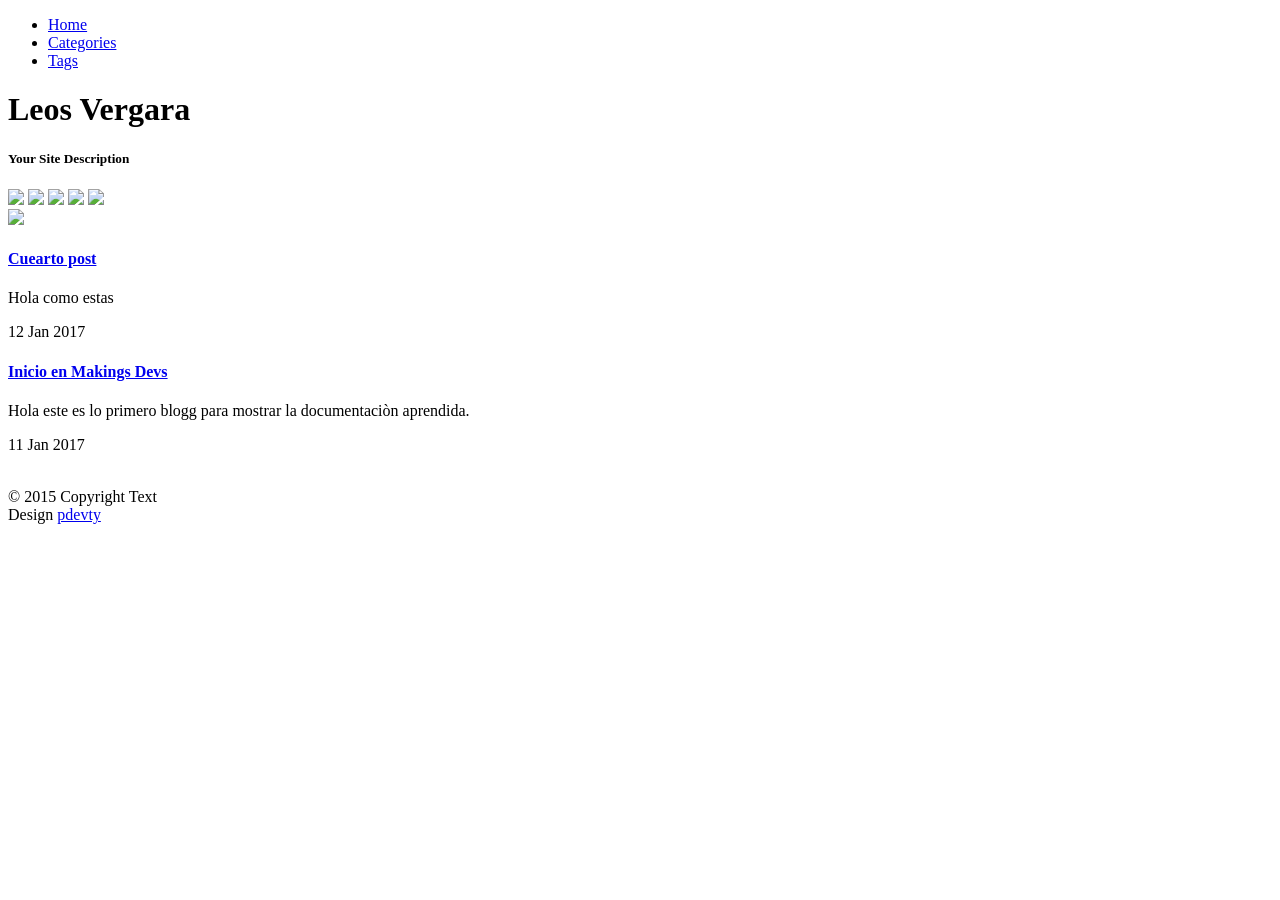
==== public/post/index.html @ 9a9b8f29 "added material funcionando" ====
<!DOCTYPE html>
<html lang="en-us">
<head>
  <meta http-equiv="Content-Type" content="text/html; charset=UTF-8"/>
  <meta name="viewport" content="width=device-width, initial-scale=1, maximum-scale=1.0, user-scalable=no"/>
  <title>Posts</title>
  <link href="http://localhost:1313/css/materialize.min.css" type="text/css" rel="stylesheet" media="screen,projection"/>
  <link href="http://localhost:1313/css/style.css" type="text/css" rel="stylesheet" media="screen,projection"/>
  <link rel="stylesheet" href="https://cdnjs.cloudflare.com/ajax/libs/highlight.js/8.6/styles/default.min.css">
  <style type="text/css">
  
    footer.page-footer{background-image: url(http://localhost:1313/images/default.png);}
  
  </style>
</head>
<body>
  <ul id="slide-out" class="side-nav">
    <li><a href="http://localhost:1313"><i class="mdi-action-home left"></i>Home<i class="mdi-hardware-keyboard-arrow-right right"></i></a></li>
    <li><a href="http://localhost:1313/categories"><i class="mdi-action-perm-media left"></i>Categories<i class="mdi-hardware-keyboard-arrow-right right"></i></a></li>
    <li><a href="http://localhost:1313/tags"><i class="mdi-action-loyalty left"></i>Tags<i class="mdi-hardware-keyboard-arrow-right right"></i></a></li>
  </ul>
  <div id="index-banner" class="parallax-container">
  <a data-activates="slide-out" class="btn-floating button-collapse" style="top: 5px; left: 5px;"><i class="mdi-navigation-menu"></i></a>
    <div class="section no-pad-bot">
      <div class="container">
        
        <h1 class="header center teal-text text-lighten-2">Leos Vergara</h1>
        <div class="row center">
          <h5 class="header col s12 light">Your Site Description</h5>
        </div>
        <div class="row center">
        
          <a href="https://gitlab.com/u/Your%20Gitlab%20Name"><img src="http://localhost:1313/images/gitlab.png"></a>
        
        
          <a href="https://github.com/Your%20Github%20Name"><img src="http://localhost:1313/images/github2-dreamstale35.png"></a>
        
        
          <a href="https://www.facebook.com/Your%20facebook%20Name"><img src="http://localhost:1313/images/facebook-dreamstale25.png"></a>
        
        
          <a href="https://twitter.com/Your%20Twitter%20Name"><img src="http://localhost:1313/images/twitter-dreamstale71.png"></a>
        
        
        
          <a href="http://localhost:1313/index.xml"><img src="http://localhost:1313/images/feed-dreamstale27.png"></a>
        </div>
      </div>
    </div>
    <div class="parallax">
    
      <img src="http://localhost:1313/images/default.png">
    
    </div>
  </div>


<div class="container">
  <div class="section">


<div class="row">

  
  <div class="col m4 s12">
    <div class="card-panel">
      <h4><a href="http://localhost:1313/post/Cuearto-post/">Cuearto post</a></h4>
      <p>
       
      </p>
      <p>Hola como estas</p>
      <p>
      12 Jan 2017
       
      </p>
    </div>
  </div>

  
  <div class="col m4 s12">
    <div class="card-panel">
      <h4><a href="http://localhost:1313/post/Primer-post/">Inicio en Makings Devs</a></h4>
      <p>
       
      </p>
      <p>Hola este es lo primero blogg para mostrar la documentaciòn aprendida.</p>
      <p>
      11 Jan 2017
       
      </p>
    </div>
  </div>

</div>


<div class="row">
  <div class="col s3 m1">
  
    <a class="btn-floating btn-large disabled"><i class="mdi-navigation-arrow-back"></i></a>
  
  </div>
  <div class="col s6 m10 center">&nbsp</div>
  <div class="col s3 m1">
  
    <a class="btn-floating btn-large disabled"><i class="mdi-navigation-arrow-forward"></i></a>
  
  </div>
</div>


  </div>
</div>

  <footer class="page-footer">
    <div class="footer-copyright">
      <div class="container">
      © 2015 Copyright Text
      <div class="right">Design <a class="grey-text text-lighten-4" href="http://pdevty.github.io/blog/">pdevty</a></div>
      </div>
    </div>
  </footer>
  <script src="https://code.jquery.com/jquery-2.1.4.min.js"></script>
  <script src="http://localhost:1313/js/materialize.min.js"></script>
  <script src="http://localhost:1313/js/init.js"></script>
  <script src="https://cdnjs.cloudflare.com/ajax/libs/highlight.js/8.6/highlight.min.js"></script>
  <script>hljs.initHighlightingOnLoad();</script>
  

  </body>
</html>
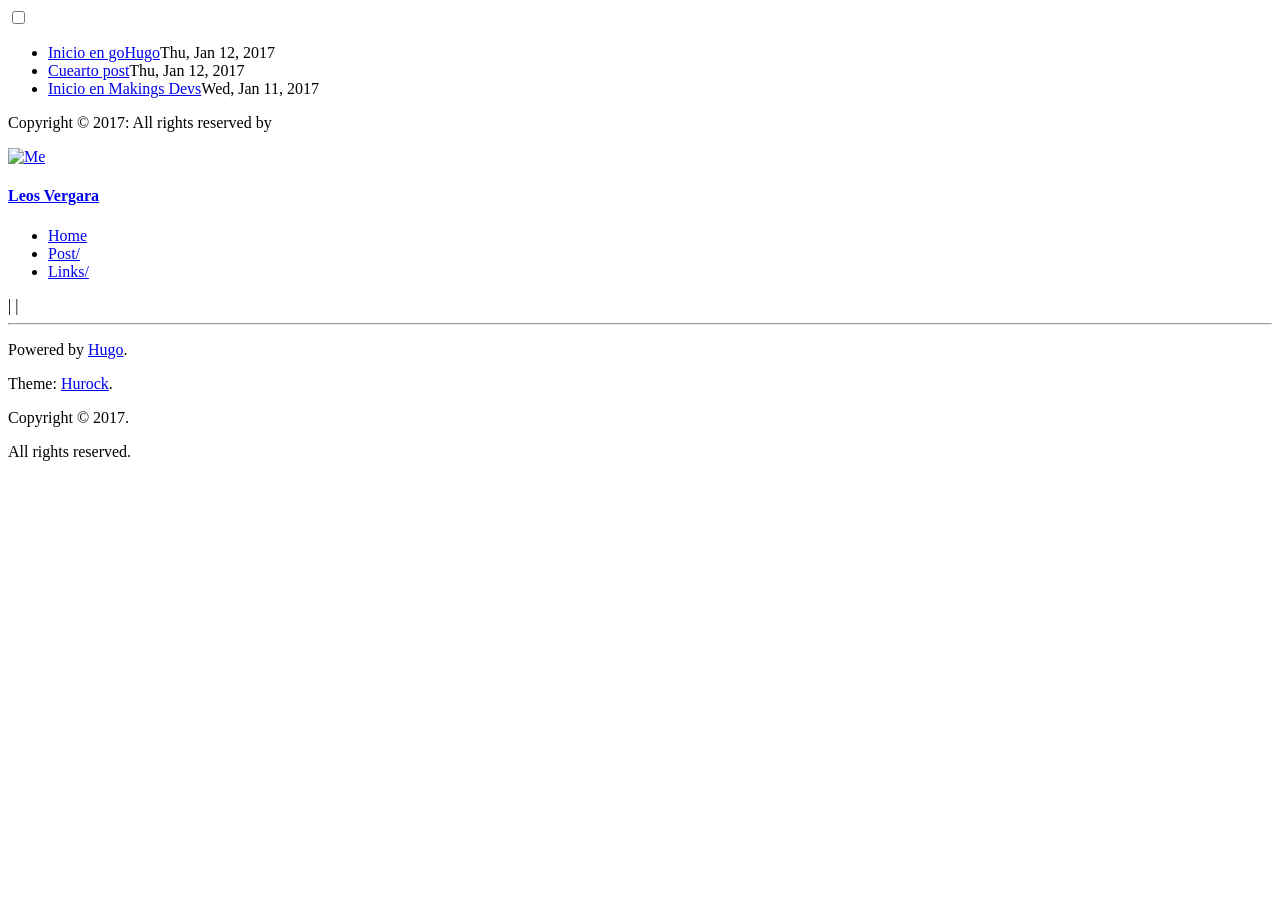
==== commit 460731d2: "agregue public" ====
--- a/public/post/index.html
+++ b/public/post/index.html
@@ -1,131 +1,134 @@
-<!DOCTYPE html>
-<html lang="en-us">
-<head>
-  <meta http-equiv="Content-Type" content="text/html; charset=UTF-8"/>
-  <meta name="viewport" content="width=device-width, initial-scale=1, maximum-scale=1.0, user-scalable=no"/>
-  <title>Posts</title>
-  <link href="http://localhost:1313/css/materialize.min.css" type="text/css" rel="stylesheet" media="screen,projection"/>
-  <link href="http://localhost:1313/css/style.css" type="text/css" rel="stylesheet" media="screen,projection"/>
-  <link rel="stylesheet" href="https://cdnjs.cloudflare.com/ajax/libs/highlight.js/8.6/styles/default.min.css">
-  <style type="text/css">
-  
-    footer.page-footer{background-image: url(http://localhost:1313/images/default.png);}
-  
-  </style>
-</head>
-<body>
-  <ul id="slide-out" class="side-nav">
-    <li><a href="http://localhost:1313"><i class="mdi-action-home left"></i>Home<i class="mdi-hardware-keyboard-arrow-right right"></i></a></li>
-    <li><a href="http://localhost:1313/categories"><i class="mdi-action-perm-media left"></i>Categories<i class="mdi-hardware-keyboard-arrow-right right"></i></a></li>
-    <li><a href="http://localhost:1313/tags"><i class="mdi-action-loyalty left"></i>Tags<i class="mdi-hardware-keyboard-arrow-right right"></i></a></li>
-  </ul>
-  <div id="index-banner" class="parallax-container">
-  <a data-activates="slide-out" class="btn-floating button-collapse" style="top: 5px; left: 5px;"><i class="mdi-navigation-menu"></i></a>
-    <div class="section no-pad-bot">
-      <div class="container">
-        
-        <h1 class="header center teal-text text-lighten-2">Leos Vergara</h1>
-        <div class="row center">
-          <h5 class="header col s12 light">Your Site Description</h5>
-        </div>
-        <div class="row center">
-        
-          <a href="https://gitlab.com/u/Your%20Gitlab%20Name"><img src="http://localhost:1313/images/gitlab.png"></a>
-        
-        
-          <a href="https://github.com/Your%20Github%20Name"><img src="http://localhost:1313/images/github2-dreamstale35.png"></a>
-        
-        
-          <a href="https://www.facebook.com/Your%20facebook%20Name"><img src="http://localhost:1313/images/facebook-dreamstale25.png"></a>
-        
-        
-          <a href="https://twitter.com/Your%20Twitter%20Name"><img src="http://localhost:1313/images/twitter-dreamstale71.png"></a>
-        
-        
-        
-          <a href="http://localhost:1313/index.xml"><img src="http://localhost:1313/images/feed-dreamstale27.png"></a>
-        </div>
-      </div>
-    </div>
-    <div class="parallax">
-    
-      <img src="http://localhost:1313/images/default.png">
-    
-    </div>
-  </div>
-
-
-<div class="container">
-  <div class="section">
-
-
-<div class="row">
-
-  
-  <div class="col m4 s12">
-    <div class="card-panel">
-      <h4><a href="http://localhost:1313/post/Cuearto-post/">Cuearto post</a></h4>
-      <p>
-       
-      </p>
-      <p>Hola como estas</p>
-      <p>
-      12 Jan 2017
-       
-      </p>
-    </div>
-  </div>
-
-  
-  <div class="col m4 s12">
-    <div class="card-panel">
-      <h4><a href="http://localhost:1313/post/Primer-post/">Inicio en Makings Devs</a></h4>
-      <p>
-       
-      </p>
-      <p>Hola este es lo primero blogg para mostrar la documentaciòn aprendida.</p>
-      <p>
-      11 Jan 2017
-       
-      </p>
-    </div>
-  </div>
-
-</div>
-
-
-<div class="row">
-  <div class="col s3 m1">
-  
-    <a class="btn-floating btn-large disabled"><i class="mdi-navigation-arrow-back"></i></a>
-  
-  </div>
-  <div class="col s6 m10 center">&nbsp</div>
-  <div class="col s3 m1">
-  
-    <a class="btn-floating btn-large disabled"><i class="mdi-navigation-arrow-forward"></i></a>
-  
-  </div>
-</div>
-
-
-  </div>
-</div>
-
-  <footer class="page-footer">
-    <div class="footer-copyright">
-      <div class="container">
-      © 2015 Copyright Text
-      <div class="right">Design <a class="grey-text text-lighten-4" href="http://pdevty.github.io/blog/">pdevty</a></div>
-      </div>
-    </div>
-  </footer>
-  <script src="https://code.jquery.com/jquery-2.1.4.min.js"></script>
-  <script src="http://localhost:1313/js/materialize.min.js"></script>
-  <script src="http://localhost:1313/js/init.js"></script>
-  <script src="https://cdnjs.cloudflare.com/ajax/libs/highlight.js/8.6/highlight.min.js"></script>
-  <script>hljs.initHighlightingOnLoad();</script>
-  
-
-  </body>
-</html>
+<!DOCTYPE html>
+<html>
+<head>
+  <meta charset="utf-8"/>
+  <title>Posts</title>
+
+  <meta name="description" content="Posts"/>
+  <meta name="author" content=""/>
+  <meta name="viewport" content="width=device-width, initial-scale=1"/>
+  <base href="http://localhost:1313/" />
+
+  <link rel="stylesheet" href="css/fonts.css"/>
+  <link rel="stylesheet" href="css/normalize.css"/>
+  <link rel="stylesheet" href="css/skeleton.css"/>
+  <link rel="stylesheet" href="css/custom.css"/>
+  <link rel="stylesheet" href="genericons/genericons.css"/>
+  
+  
+    
+  
+  <link rel="stylesheet" href="highlight/tomorrow-night.css"/>
+
+  <link href="index.xml" rel="alternate" type="application/rss+xml" title="Posts + Links" />
+  <link href="links/index.xml" rel="alternate" type="application/rss+xml" title="Links" />
+  <link href="posts/index.xml" rel="alternate" type="application/rss+xml" title="Posts" />
+
+  
+</head>
+<body>
+
+<div id="flex-container">
+  <input type="checkbox" id="sidebar-menu-checkbox" />
+  <label for="sidebar-menu-checkbox" id="sidebar-menu"></label>
+
+  <div id="fake-sidebar"></div>
+  <div id="container">
+
+
+<div class="section">
+  <ul class="posts">
+    
+    
+    <li><a href="/post/Inicio-en-goHugo/">Inicio en goHugo</a><time datetime="2017-01-12T15:07:41-06:00">Thu, Jan 12, 2017</time></li>
+    
+    
+    
+    <li><a href="/post/Cuearto-post/">Cuearto post</a><time datetime="2017-01-12T09:37:34-06:00">Thu, Jan 12, 2017</time></li>
+    
+    
+    
+    <li><a href="/post/Primer-post/">Inicio en Makings Devs</a><time datetime="2017-01-11T16:08:27-06:00">Wed, Jan 11, 2017</time></li>
+    
+    
+  </ul>
+</div>
+
+<footer>
+  <p class="footnote">Copyright &copy; 2017: All rights reserved by <a href="mailto:"></a></p>
+</footer>
+
+  </div>
+  <div id="container-mask"></div>
+<div id="sidebar">
+<div class="sidebar">
+  <div class="sidebar-about">
+    <a href="http://localhost:1313/">
+      <img src="media/yo1.jpg" title="" alt="Me" />
+      <h4 class="sidebar-title">Leos Vergara</h4>
+    </a>
+    <span class="sidebar-tagline"></span>
+  </div>
+  <nav class="sidebar-nav">
+    <ul class="sidebar-nav-list">
+      <li class="sidebar-nav-item nav-home">
+        <span class="genericon genericon-home"></span><a class="sidebar-link" href="http://localhost:1313/">Home</a>
+      </li>
+      <li class="sidebar-nav-item">
+        <a class="genericon genericon-feed" href="post/index.xml"></a><a class="sidebar-link" href="post/">Post/</a>
+      </li>
+      <li class="sidebar-nav-item">
+        <a class="genericon genericon-feed" href="links/index.xml"></a><a class="sidebar-link" href="links/">Links/</a>
+      </li>
+    </ul>
+  </nav>
+  <div class="sidebar-externals">
+  
+
+  
+  <a class="genericon genericon-github" href="https://github.com/LeoVergara1" ></a>
+  
+
+  
+  | <a class="genericon genericon-twitter" href="https://twitter.com/Leovergara2"></a>
+  
+
+  
+
+  
+
+  
+
+  
+  | <a class="genericon genericon-mail" href="mailto:"></a>
+  </div>
+  <div class="sidebar-bottom">
+    <hr />
+    <p>Powered by <a href="http://gohugo.io">Hugo</a>.</p> <p>Theme: <a href="https://github.com/TiTi/hurock">Hurock</a>.</p>
+    <p>Copyright &copy; 2017.</p> <p>All rights reserved.</p>
+  </div>
+</div>
+</div>
+
+</div>
+
+<script src="highlight/highlight.pack.js"></script>
+<script>hljs.initHighlightingOnLoad();</script>
+
+
+<script>
+(function(i,s,o,g,r,a,m){i['GoogleAnalyticsObject']=r;i[r]=i[r]||function(){
+(i[r].q=i[r].q||[]).push(arguments)},i[r].l=1*new Date();a=s.createElement(o),
+m=s.getElementsByTagName(o)[0];a.async=1;a.src=g;m.parentNode.insertBefore(a,m)
+})(window,document,'script','//www.google-analytics.com/analytics.js','ga');
+
+ga('create', 'Google Analytics Tracking ID', 'auto');
+ga('send', 'pageview');
+</script>
+
+
+
+
+</body>
+</html>
+
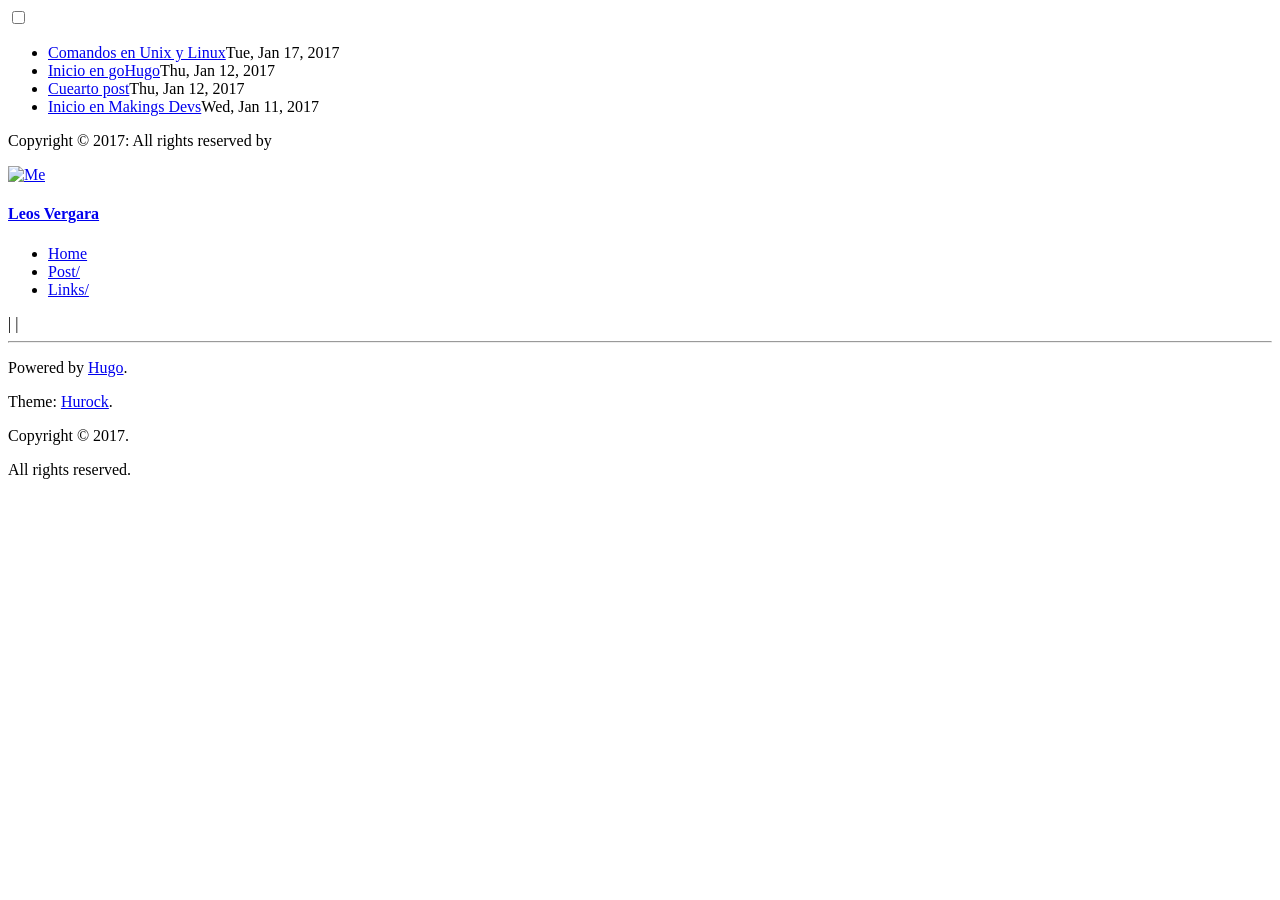
==== commit 69277b61: "Publicacion" ====
--- a/public/post/index.html
+++ b/public/post/index.html
@@ -7,7 +7,7 @@
   <meta name="description" content="Posts"/>
   <meta name="author" content=""/>
   <meta name="viewport" content="width=device-width, initial-scale=1"/>
-  <base href="http://localhost:1313/" />
+  <base href="https://leovergara1.github.io/BlogActual/" />
 
   <link rel="stylesheet" href="css/fonts.css"/>
   <link rel="stylesheet" href="css/normalize.css"/>
@@ -40,15 +40,19 @@
   <ul class="posts">
     
     
-    <li><a href="/post/Inicio-en-goHugo/">Inicio en goHugo</a><time datetime="2017-01-12T15:07:41-06:00">Thu, Jan 12, 2017</time></li>
+    <li><a href="/BlogActual/post/Comandos/">Comandos en Unix y Linux</a><time datetime="2017-01-17T09:38:42-06:00">Tue, Jan 17, 2017</time></li>
     
     
     
-    <li><a href="/post/Cuearto-post/">Cuearto post</a><time datetime="2017-01-12T09:37:34-06:00">Thu, Jan 12, 2017</time></li>
+    <li><a href="/BlogActual/post/Inicio-en-goHugo/">Inicio en goHugo</a><time datetime="2017-01-12T15:07:41-06:00">Thu, Jan 12, 2017</time></li>
     
     
     
-    <li><a href="/post/Primer-post/">Inicio en Makings Devs</a><time datetime="2017-01-11T16:08:27-06:00">Wed, Jan 11, 2017</time></li>
+    <li><a href="/BlogActual/post/Cuearto-post/">Cuearto post</a><time datetime="2017-01-12T09:37:34-06:00">Thu, Jan 12, 2017</time></li>
+    
+    
+    
+    <li><a href="/BlogActual/post/Primer-post/">Inicio en Makings Devs</a><time datetime="2017-01-11T16:08:27-06:00">Wed, Jan 11, 2017</time></li>
     
     
   </ul>
@@ -63,7 +67,7 @@
 <div id="sidebar">
 <div class="sidebar">
   <div class="sidebar-about">
-    <a href="http://localhost:1313/">
+    <a href="https://leovergara1.github.io/BlogActual/">
       <img src="media/yo1.jpg" title="" alt="Me" />
       <h4 class="sidebar-title">Leos Vergara</h4>
     </a>
@@ -72,7 +76,7 @@
   <nav class="sidebar-nav">
     <ul class="sidebar-nav-list">
       <li class="sidebar-nav-item nav-home">
-        <span class="genericon genericon-home"></span><a class="sidebar-link" href="http://localhost:1313/">Home</a>
+        <span class="genericon genericon-home"></span><a class="sidebar-link" href="https://leovergara1.github.io/BlogActual/">Home</a>
       </li>
       <li class="sidebar-nav-item">
         <a class="genericon genericon-feed" href="post/index.xml"></a><a class="sidebar-link" href="post/">Post/</a>
